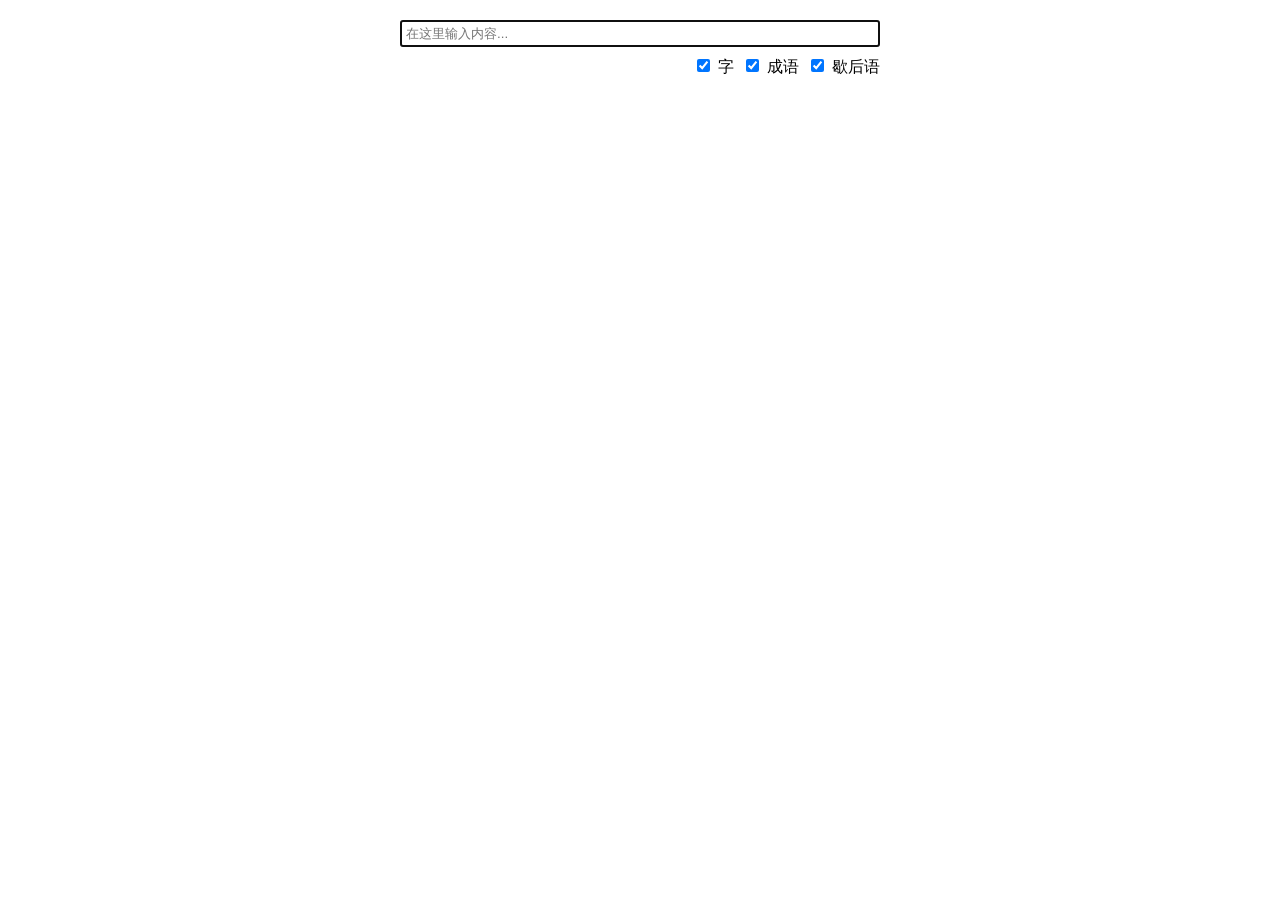
==== www/dict-cn/index.html @ f47e16af "first commit" ====
<!doctype html>
<html lang="zh-Hans">
    <head>
        <meta charset="UTF-8" />
        <meta name="viewport" content="width=device-width, initial-scale=1.0" />
        <title>中文词典</title>
        <link rel="stylesheet" href="../style/base.css" />
        <link rel="stylesheet" href="../style/pager.css" />
        <link rel="stylesheet" href="./style.css" />
        <script src="../libs/jquery-3.7.1.min.js"></script>
        <script src="../libs/utils.js"></script>
        <script src="../libs/pager.js"></script>
    </head>
    <body>
        <input
            class="container"
            type="text"
            inputmode="text"
            lang="zh-Hans"
            id="inputBox"
            oninput="update()"
            placeholder="在这里输入内容..."
            autofocus
        />
        <div id="searchOptions" class="container">
            <input type="checkbox" id="checkWord" name="checkWord" />
            <label for="checkWord">字</label>
            <input type="checkbox" id="checkIdiom" name="checkIdiom" />
            <label for="checkIdiom">成语</label>
            <input type="checkbox" id="checkXhy" name="checkXhy" />
            <label for="checkXhy">歇后语</label>
        </div>
        <ul id="outputBox" class="container"></ul>
        <div id="pager" class="pager"></div>
    </body>

    <script>
        const SETTING_IDS = ["Word", "Idiom", "Xhy"]
        const SETTING_KEY = "dict-cn-settings"

        loadSettings()

        const inputBox = document.getElementById("inputBox")
        const outputBox = document.getElementById("outputBox")
        const pager = CreatePager("pager", 5, (n) => showPage(n))
        let results = []

        window.Android && window.Android.showIme()

        // for debugging
        function lookup1(keyword) {
            const r = []
            for (let i = 101; i < 1000; i++) {
                r.push({ hello: `${i}` })
            }
            showResult(r)
        }

        function lookup(keyword) {
            const set = gatherSearchOptions()
            const headers = {
                ["Include-Word"]: set["checkWord"],
                ["Include-Idiom"]: set["checkIdiom"],
                ["Include-Xhy"]: set["checkXhy"],
                ["Keyword"]: keyword,
            }

            utils
                .fetch("dict-cn", headers)
                .then((data) => showResult(data))
                .catch((error) =>
                    showResult([
                        {
                            ["error"]: error.message,
                        },
                    ]),
                )
        }

        function addSpan(li, text) {
            const span = $("<span>")
            span.text(text)
            li.append(span)
        }

        function addPre(li, text) {
            const pre = $("<pre>")
            pre.css({ "font-family": "auto", "font-size": "0.85rem" })
            pre.text(text)
            li.append(pre)
        }

        function genWord(d) {
            const li = $("<li>")
            const w = d["oldword"]
                ? `${d["word"]} (${d["oldword"]})`
                : `${d["word"]}`
            addSpan(
                li,
                `${w} ${d["pinyin"]} 部首 ${d["radicals"]} 笔画 ${d["strokes"]}`,
            )
            addPre(li, d["explanation"])
            return li
        }

        function genIdiom(data) {
            const li = $("<li>")
            addSpan(li, `${data["word"]}`)
            addPre(li, `${data["pinyin"]}`)
            addSpan(li, "出处：")
            addPre(li, data["derivation"])
            addSpan(li, "解释：")
            addPre(li, data["explanation"])
            const exp = data["example"]
            if (exp && exp !== "无") {
                addSpan(li, "例子：")
                addPre(li, data["example"])
            }
            return li
        }

        function genXhy(data) {
            const li = $("<li>")
            addSpan(li, `${data["riddle"]}`)
            addSpan(li, `${data["answer"]}`)
            return li
        }

        function genError(data) {
            const li = $("<li>")
            const pre = $("<pre>")
            pre.text(JSON.stringify(data, null, "  "))
            li.append(pre)
            return li
        }

        function addBadge(el, tag) {
            const b = $('<span class="badge"></span>')
            b.text(tag)
            el.append(b)
        }

        const PAGE_SIZE = 10
        function showPage(cur) {
            const data = results || []
            const start = Math.max(0, (cur - 1) * PAGE_SIZE)
            const end = Math.min(start + PAGE_SIZE, data.length)
            const ul = $("#outputBox")
            ul.empty()
            if (end <= start) {
                ul.append($("<li>查无结果</li>"))
                return
            }
            for (let i = start; i < end; i++) {
                const d = data[i]
                const table = d["table"]
                let el = null
                switch (table) {
                    case "word":
                        el = genWord(d)
                        addBadge(el, "字")
                        break
                    case "idiom":
                        el = genIdiom(d)
                        addBadge(el, "成语")
                        break
                    case "xhy":
                        el = genXhy(d)
                        addBadge(el, "歇后语")
                        break
                    default:
                        el = genError(d)
                        break
                }
                ul.append(el)
            }
        }

        function showResult(data) {
            results = data
            const pns = Math.ceil(results.length / PAGE_SIZE)
            pager.goto(1, pns)
        }

        let handle = undefined
        function update() {
            const keyword = inputBox.value
            clearTimeout(handle)
            if (!keyword) {
                showResult([])
                return
            }
            handle = setTimeout(() => {
                lookup(keyword)
            }, 100)
        }

        function gatherSearchOptions() {
            const set = {}
            for (let k of SETTING_IDS) {
                const id = `check${k}`
                set[id] = $(`#${id}`).prop("checked")
            }
            return set
        }

        let saveSettingsHandle = undefined
        for (let k of SETTING_IDS) {
            const id = `#check${k}`
            $(id).on("change", () => {
                clearTimeout(saveSettingsHandle)
                saveSettingsHandle = setTimeout(() => {
                    update()
                    saveSettings()
                }, 300)
            })
        }

        function saveSettings() {
            const set = gatherSearchOptions()
            localStorage.setItem(SETTING_KEY, JSON.stringify(set))
        }

        function loadSettings() {
            let set = {
                ["checkWord"]: true,
                ["checkIdiom"]: true,
                ["checkXhy"]: true,
            }
            try {
                const str = localStorage.getItem(SETTING_KEY)
                if (str.startsWith("{") && str.endsWith("}")) {
                    set = JSON.parse(str)
                }
            } catch {}
            for (let k of SETTING_IDS) {
                const id = `check${k}`
                $(`#${id}`).prop("checked", !!set[id])
            }
        }
    </script>
</html>
---- www/style/base.css ----
* {
    margin: 0;
}

html {
    padding: 0;
    display: flex;
    justify-content: center;
}

body {
    flex-direction: column;
    display: flex;
    width: 90%;
    margin: 1rem auto;
    max-width: 30rem;
}

ul {
    list-style-type: none;
    padding: 0;
}
---- www/style/pager.css ----
.pager {
    display: flex;
    flex-wrap: wrap;
    justify-content: center;
    padding-bottom: 1rem;
}

.pager button {
    border-radius: 0.25rem;
    border: 1px solid lightgray;
    height: 1.5rem;
    min-width: 1.5rem;
    margin: 0 0.125rem;
    background-color: rgba(0, 0, 0, 0);
}

.pager button.active {
    background-color: darksalmon;
}

.pager input[type="text"] {
    margin: 0 0.125rem;
    text-align: center;
    width: 1.5rem;
    border: 1px solid lightgray;
}
---- www/dict-cn/style.css ----
.container {
    display: flex;
    margin: 0.25rem 0;
}

#inputBox {
    padding: 0.25rem;
}

#outputBox {
    display: block;
}

li {
    display: block;
    position: relative;
    padding: 0.5rem 0.5rem;
    margin: 0.75rem 0;
    background-color: ghostwhite;
}

li:nth-child(odd) {
    background-color: whitesmoke;
}

li span {
    display: block;
    white-space: pre-wrap;
}

li pre {
    display: block;
    white-space: pre-wrap;
}

.badge {
    position: absolute;
    top: -0.5rem;
    right: -0.5rem;
    background: darksalmon;
    color: white;
    border-radius: 0.5rem;
    padding: 0.125rem 0.5rem;
    font-size: 0.75rem;
    box-shadow: 0 0 3px rgba(0, 0, 0, 0.3);
}

#searchOptions {
    margin: 0.25rem 0rem;
    text-align: right;
    display: block;
}

#searchOptions input {
    display: inline-block;
    margin: 0;
    margin-right: 0.25rem;
    margin-left: 0.5rem;
    line-height: 1.5rem;
}

#searchOptions label {
    margin: 0;
    line-height: 1.5rem;
    display: inline-block;
}
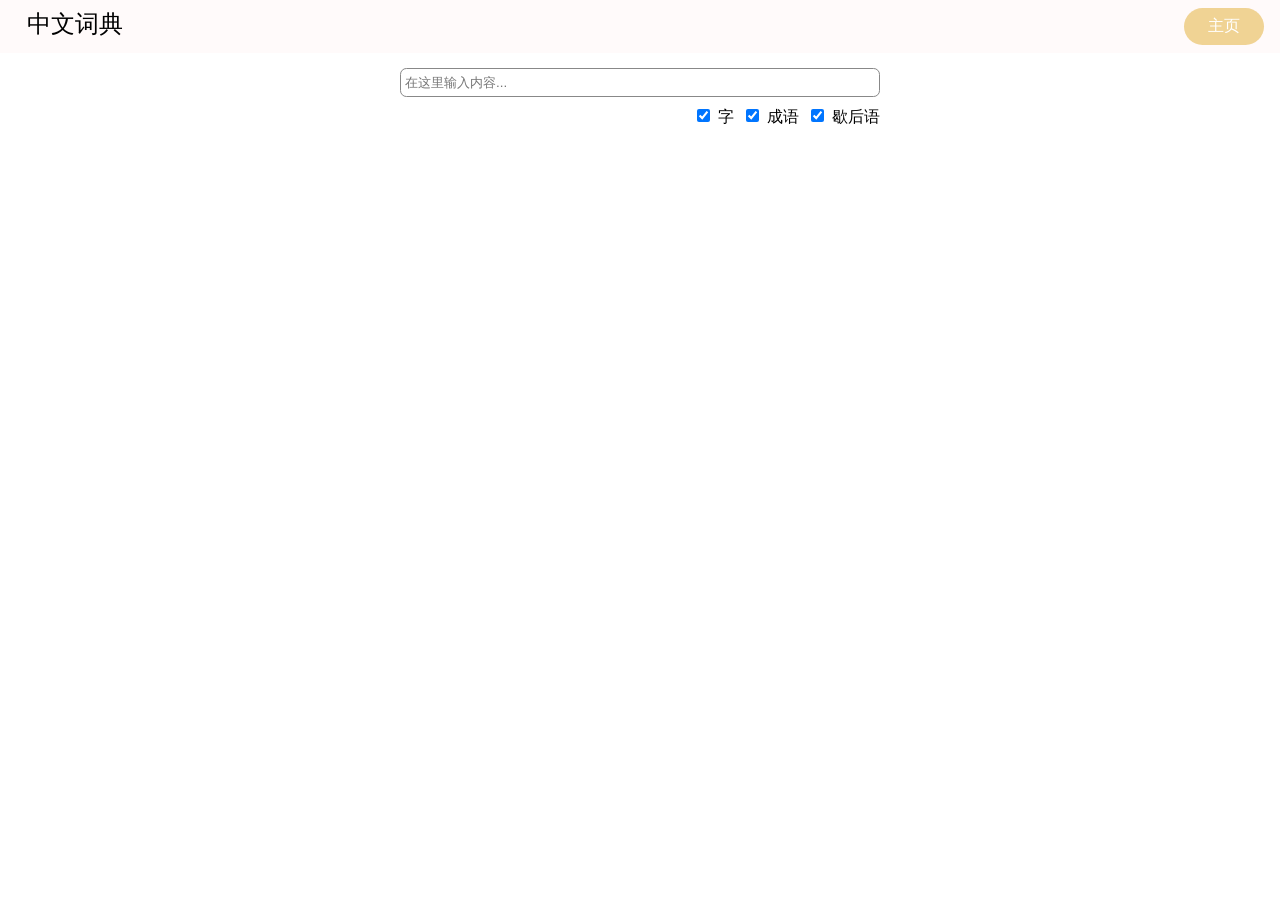
==== commit 757e39dc: "UI Polishing" ====
--- a/www/dict-cn/index.html
+++ b/www/dict-cn/index.html
@@ -12,8 +12,11 @@
         <script src="../libs/pager.js"></script>
     </head>
     <body>
+        <div class="nav-bar">
+            <span>中文词典</span><a href="../index.html">主页</a>
+        </div>
         <input
-            class="container"
+            class="container user-input"
             type="text"
             inputmode="text"
             lang="zh-Hans"
--- a/www/style/base.css
+++ b/www/style/base.css
@@ -11,12 +11,62 @@
 body {
     flex-direction: column;
     display: flex;
-    width: 90%;
-    margin: 1rem auto;
+    width: 93%;
+    margin: 4rem auto;
     max-width: 30rem;
+}
+
+a {
+    color: white;
+    text-decoration: none;
 }
 
 ul {
     list-style-type: none;
     padding: 0;
 }
+
+.user-input:focus-visible {
+    /* outline: lightgray 0.15rem solid; */
+    outline: none;
+}
+
+.user-input {
+    border-radius: 0.4rem;
+    border: 1px solid #888;
+    line-height: 1rem;
+    height: 1.2rem;
+}
+
+.nav-bar {
+    background-color: snow;
+    z-index: 10;
+    position: fixed;
+    left: 0;
+    width: 100%;
+    top: 0;
+    display: flex;
+}
+
+.nav-bar span {
+    margin: 0.5rem 1.2rem;
+    padding-left: 0.5rem;
+    flex-grow: 1;
+    display: inline-block;
+    font-size: 1.5rem;
+}
+
+.nav-bar a {
+    margin: 0.5rem 1rem;
+    font-size: 1rem;
+    width: 4rem;
+    padding: 0.5rem;
+    display: inline-block;
+    background-color: #dfa51e77;
+    border-radius: 1.5rem;
+    text-align: center;
+}
+
+.nav-bar a:hover {
+    background-color: #dfa51eb9;
+}
